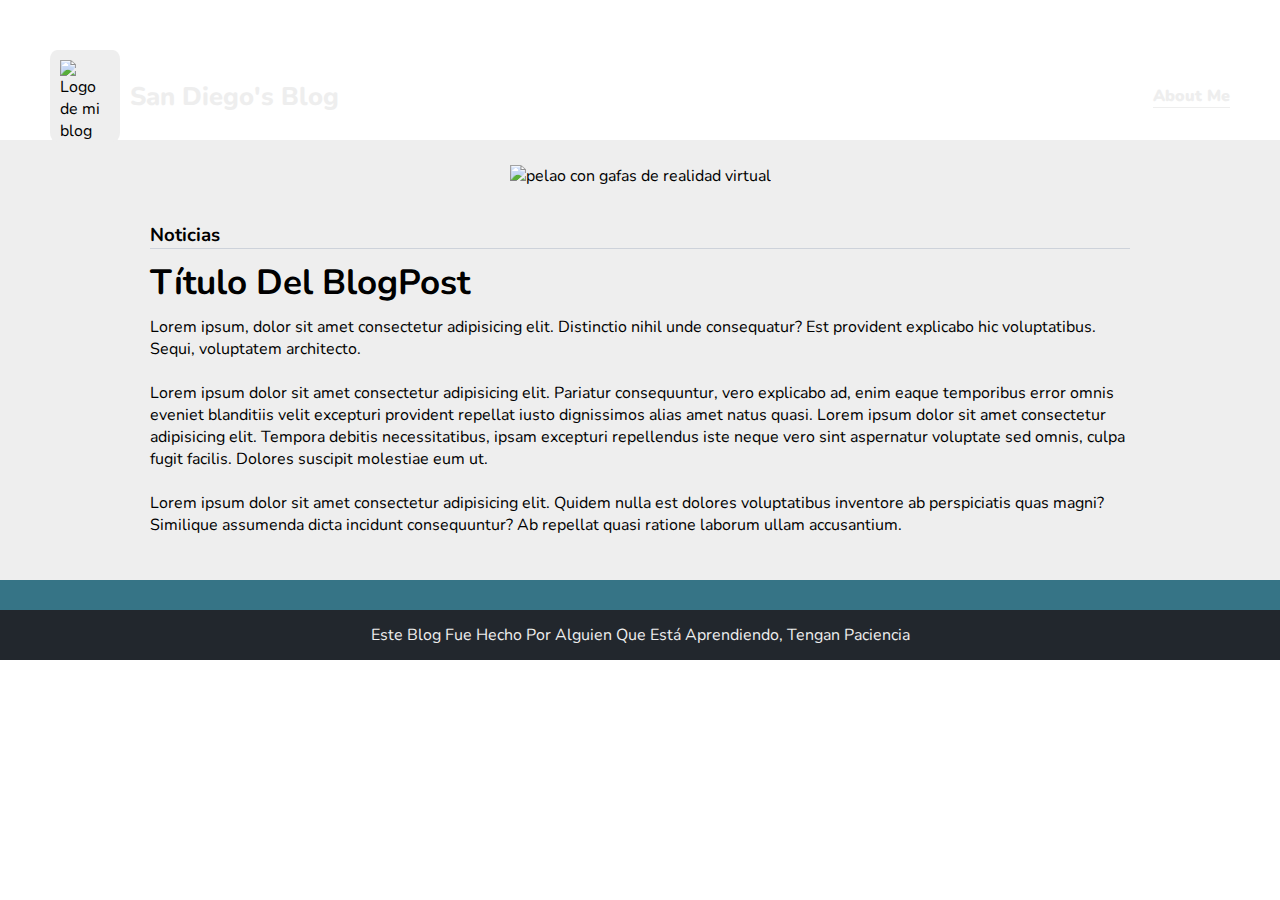
==== blog.html @ 68a1a132 "agregué estilos a todo" ====
<!DOCTYPE html>
<html lang="en">
<head>
    <meta charset="UTF-8">
    <meta http-equiv="X-UA-Compatible" content="IE=edge">
    <meta name="viewport" content="width=device-width, initial-scale=1.0">
    <title>Mi Blog</title>
    <link rel="preconnect" href="https://fonts.googleapis.com">
    <link rel="preconnect" href="https://fonts.gstatic.com" crossorigin>
    <link href="https://fonts.googleapis.com/css2?family=Alumni+Sans:ital,wght@0,100;0,400;0,500;0,700;1,100;1,300;1,500;1,700&family=Cormorant+Garamond:ital,wght@0,300;0,400;0,500;0,600;0,700;1,300;1,400;1,500;1,600;1,700&family=DM+Sans:wght@400;500;700&family=Inter:wght@300;500&family=Nunito:ital,wght@0,200;0,300;0,400;0,500;0,600;0,700;0,800;0,900;1,200;1,300;1,400;1,500;1,600;1,700;1,800;1,900&family=Quicksand:wght@300;500;700&display=swap" rel="stylesheet">
    <link rel="stylesheet" href="./css/main.css">
    <link rel="stylesheet" href="./css/font/flaticon.css">
</head>
<body>
    <div class="body-container">
        <header>
            <section class="header-icons-container">
                <div class="icons">
                    <a href="https://www.facebook.com/profile.php?id=100003542320731"><div class="flaticon-001-facebook"></div></a>
                    <a href="https://twitter.com/Dieego4742"><div class="flaticon-002-twitter"></div></a>
                    <a href="https://www.instagram.com/diego.rodriguez47/"><div class="flaticon-011-instagram"></div></a>
                    <a href="https://www.linkedin.com/in/diego-fernando-rodr%C3%ADguez-mart%C3%ADnez-a84443157"><div class="flaticon-010-linkedin"></div></a>
                    <a href="https://wa.me/+573172488254"><div class="flaticon-008-whatsapp"></div></a>
                </div>
            </section>
            <nav>
                <a href="./index.html" class="nav-logo-container">
                    <div class="logo-container"><img src="https://cdn-icons-png.flaticon.com/512/1069/1069159.png" alt="Logo de mi blog"></div>
                    <p href="">San Diego's Blog</p>
                </a>
                <section class="profile-link">
                    <a href="./perfil.html">About Me</a>
                </section>
            </nav>
        </header>
            
        <main class="main-container-blog">
            <section class="grid-container blogpost-img-container">
                <img src="https://github.com/degranda/Platzi-blog/blob/master/Clase%2018%20(blogs%20seccion%20posts)/assets/img/post-1.png?raw=true" alt="pelao con gafas de realidad virtual">
            </section>
            <section class="blogpost-main-container">
                <div class="grid-container">
                    <h3>Noticias</h3>
                    <article>
                        <h1>Título Del BlogPost</h1>
                        <p>Lorem ipsum, dolor sit amet consectetur adipisicing elit. Distinctio nihil unde consequatur? Est provident explicabo hic voluptatibus. Sequi, voluptatem architecto.</p>
                        <br>Lorem ipsum dolor sit amet consectetur adipisicing elit. Pariatur consequuntur, vero explicabo ad, enim eaque temporibus error omnis eveniet blanditiis velit excepturi provident repellat iusto dignissimos alias amet natus quasi. Lorem ipsum dolor sit amet consectetur adipisicing elit. Tempora debitis necessitatibus, ipsam excepturi repellendus iste neque vero sint aspernatur voluptate sed omnis, culpa fugit facilis. Dolores suscipit molestiae eum ut.</br></p>
                        <br>Lorem ipsum dolor sit amet consectetur adipisicing elit. Quidem nulla est dolores voluptatibus inventore ab perspiciatis quas magni? Similique assumenda dicta incidunt consequuntur? Ab repellat quasi ratione laborum ullam accusantium.</br></p>
                    </article>
                </div>
            </section>
            <section class="contact-main-container">
                <div class="grid-container">
                    <img src="" alt="">
                    <div class="contact-left">
                        <a href=""></a>
                        <p></p>
                    </div>
                </div>
                <div>
                    <img src="" alt="">
                    <div class="contact-right">
                        <a href=""></a>
                        <p></p>
                    </div>
                </div>
            </section>            
        </main>

        <footer>
            <p>Este Blog Fue Hecho Por Alguien Que Está Aprendiendo, Tengan Paciencia</p>
        </footer>
    </div>

</body>
</html>
---- css/main.css ----
/*
1. Posicionamiento
2. Modelo de caja (Box model)
3. Tipografía
4. Visuales
5. Miscelaneos Otros (Nuevas reglas de CSS)
*/
:root{
    /*Colores*/
    --color1: #e47ea1;
    --color2: #eeeeee;
    --color3: #367486;
    --color4: #47cfac;
}

*{
    margin: 0;
    padding: 0;
    box-sizing: border-box;
}
html{
    font-family: 'Nunito', sans-serif;
    scroll-behavior: smooth;
}

body{
    margin: 0;
    padding: 0;  
}
.home-body{
    position: fixed;
    top: 0;
    bottom: 0;
    left: 0;
    right: 0;
}
a{
    text-decoration: none;
    display: inline;
    color: black;
}
header{
    width: 100%;
    height: 50px + 90px;
    display: grid;
    grid-template-rows: 50px 90px;
}
.grid-container{
    max-width: 980px;
    margin: auto;
}
img:hover{
    transition: transform 1s;
    transform: scale(1.025);
}
img:not(:hover){
    transition: transform 1s;
    transform: scale(1);
}
button:hover{
    transition: transform 1s;
    transform: scale(1.025);
}
button:not(:hover){
    transition: transform 1s;
    transform: scale(1);
}

header .header-icons-container{
    width: 100%;
    height: 50px;
    display: grid;
}
header .header-icons-container .icons{
    width: 300px;
    height: auto;
    display: flex;
    justify-items: flex-end;
    align-items: center;
    justify-content: space-between;
    justify-self: end;
    margin-right: 50px;
}
header .icons div{
    filter: invert(100%);
}
.icons a div:hover{
    filter: invert(50%);
    transition: transform 1s;
    transform: scale(1.25);
}
.icons a div:not(:hover){
    transition: transform 1s;
    transform: scale(1);
}


nav{
    display: grid;
    grid-template-columns: 1fr 1fr;
    height: 90px;
}
nav .nav-logo-container{
    margin-left: 50px;
    align-self: center;
    justify-self: start;
    display: flex;
    align-items: center;
}
.nav-logo-container p{
    margin-left: 10px;
    display: inline-block;
    color: var(--color2);
    font-size: 1.6rem;
    font-weight: 800;
}
.nav-logo-container:hover{
    transition: transform 1s;
    transform: scale(1.03);
}
.nav-logo-container:not(:hover){
    transition: transform 1s;
    transform: scale(1);
}
nav .nav-logo-container p:hover{
    color: var(--color3);
}

nav .nav-logo-container .logo-container{
    width: 70px;
    background-color: var(--color2);
    border-radius: 10%;
    padding: 0 10px;
}
nav .nav-logo-container img{
    width: 50px;
    margin-top: 10px;
    /* opacity: 20%; */
}

nav .profile-link{
    align-self: center;
    justify-self: end;
    margin-right: 50px;
}
nav .profile-link a{
    color: var(--color2);
    font-weight: 900;
    border-bottom: 1px solid var(--color2);
}
nav .profile-link:hover{
    transition: transform 1s;
    transform: scale(1.25);
}
nav .profile-link:not(:hover){
    transition: transform 1s;
    transform: scale(1);
}
nav .profile-link a:hover{
    color: var(--color3);
    border-bottom: 1px solid var(--color3);
}
.body-container{
    width: 100%;
    height: 100%;
    background-image: url("https://3.bp.blogspot.com/--3aBhO_XLDM/X4PIoPoYymI/AAAAAAAADyc/OTYgVNzAKJAelo0UCLrJmM8iB6n-rgcPQCNcBGAsYHQ/w919/nature-minimalist-scenery-silhouette-uhdpaper.com-4K-8.307-wp.thumbnail.jpg");
    background-repeat: no-repeat;
    background-position: center;
    background-size: cover;

}


.main-container{
    display: grid;
    grid-template-columns: 1fr 4fr 1fr;
    height: 100%;
}
.main-container section{
    display: grid;
    grid-column: 2;
    place-items: center;
    height: 350px;
    margin-top: 80px;

}
.welcome{
    color: var(--color2);
    font-size: 2rem;
    margin: 50px auto;
    justify-content: center;
}
.welcome h1{
    font-weight: 800;
}
.join{
    font-size: 1.2rem;
    font-weight: 700;
    position: absolute;
    bottom: 0;
    margin: 50px auto;
    text-align: center;
    background-color: var(--color3);
    border: 1px solid var(--color3);
    border-radius: 20px;
    width: 140px;
    padding: 5px 3px;
    font-family: 'Nunito', sans-serif;
}
.join:hover{
    background-color: var(--color2);
    border: 1px solid var(--color2);
}

/* --------------------------------------- */

.main-container-blogs{
    display: grid;
    height: auto;
    background-color: var(--color2);
    
}
.blogs-news-container{
    background-color: #e6e9ed;
    padding: 0 50px 40px;
    margin: 25px auto;
}
.blogs-main-new{
    display: grid;
    grid-template-columns: 2fr 1fr;
    grid-template-rows: 2fr;
}
.blogs-main-new h3{
    margin: 10px 0;
    font-size: 1.4rem;
    font-weight: 800;
}
.blogs-news-img-container{
    grid-column: 1;
}
.blogs-news-img-container img{
    width: 85%;
}
.blogs-news-info-container{
    grid-column: 2;
}
.blogs-news-info-container h2{
    margin: 10px 0;
    font-size: 1.6rem;
    font-weight: 900;
}
.blogs-news-info-container p{
    margin-bottom: 35px;
}
.blogs-button{
    border: 1px solid var(--color3);
    padding: 10px 15px;
    font-size: 12px;
}
.blogs-button:hover{
    background-color: var(--color3);
    color: var(--color2);
}

.blogs-posts-container{
    padding: 0 50px 40px;
}
.blogs-posts-container h3{
    border-bottom: 1px solid #cdd2da;
    padding-bottom: 20px;
    text-align: center;
    font-size: 1.7rem;
    font-weight: 900;
}
.blogs-posts-container .post-container{
    display: inline-block;
    padding-left: 10px;
    max-width: 30%;
    margin: 20px 0;
}
.blogs-posts-container h4{
    margin: 5px 0 8px;
    font-weight: 900;
}
.blogs-posts-container .post-container p{
    margin-bottom: 35px;
}
.blogs-posts-container .post-container img{
    width: 100%;
}

footer{
    width: 100%;
    height: 80px;
    border-top: 30px solid var(--color3);
    text-align: center;
}
footer p{
    background-color: #22272d;
    color: var(--color2);
    height: 100%;
    padding-top: 14px;
}

/* --------------------------------------------- */

.main-container-blog{
    display: grid;
    height: auto;
    background-color: var(--color2);
    
}
.blogpost-img-container{
    padding: 25px 50px;
    
}
.blogpost-img-container img{
    width: 100%;
}
.blogpost-main-container{
    padding: 0 50px;
}
.blogpost-main-container h3{
    border-bottom: 1px solid #cdd2da;
    margin: 10px 0;
}
.blogpost-main-container h1{
    margin: 10px 0;
    font-size: 35px;
}
---- css/font/flaticon.css ----
.flaticon-001-facebook{
    width: 36px;
    height: 36px;
    background-image: url("https://cdn-icons-png.flaticon.com/512/1384/1384005.png");
    background-size: cover;
}
.flaticon-002-twitter{
    width: 36px;
    height: 36px;
    background-image: url("https://cdn-icons-png.flaticon.com/512/1384/1384017.png");
    background-size: cover;
}
.flaticon-011-instagram{
    width: 36px;
    height: 36px;
    background-image: url("https://cdn-icons-png.flaticon.com/512/1384/1384015.png");
    background-size: cover;
}
.flaticon-010-linkedin{
    width: 36px;
    height: 36px;
    background-image: url("https://cdn-icons-png.flaticon.com/512/1384/1384014.png");
    background-size: cover;
}
.flaticon-008-whatsapp{
    width: 36px;
    height: 36px;
    background-image: url("https://cdn-icons-png.flaticon.com/512/1384/1384007.png");
    background-size: cover;
}
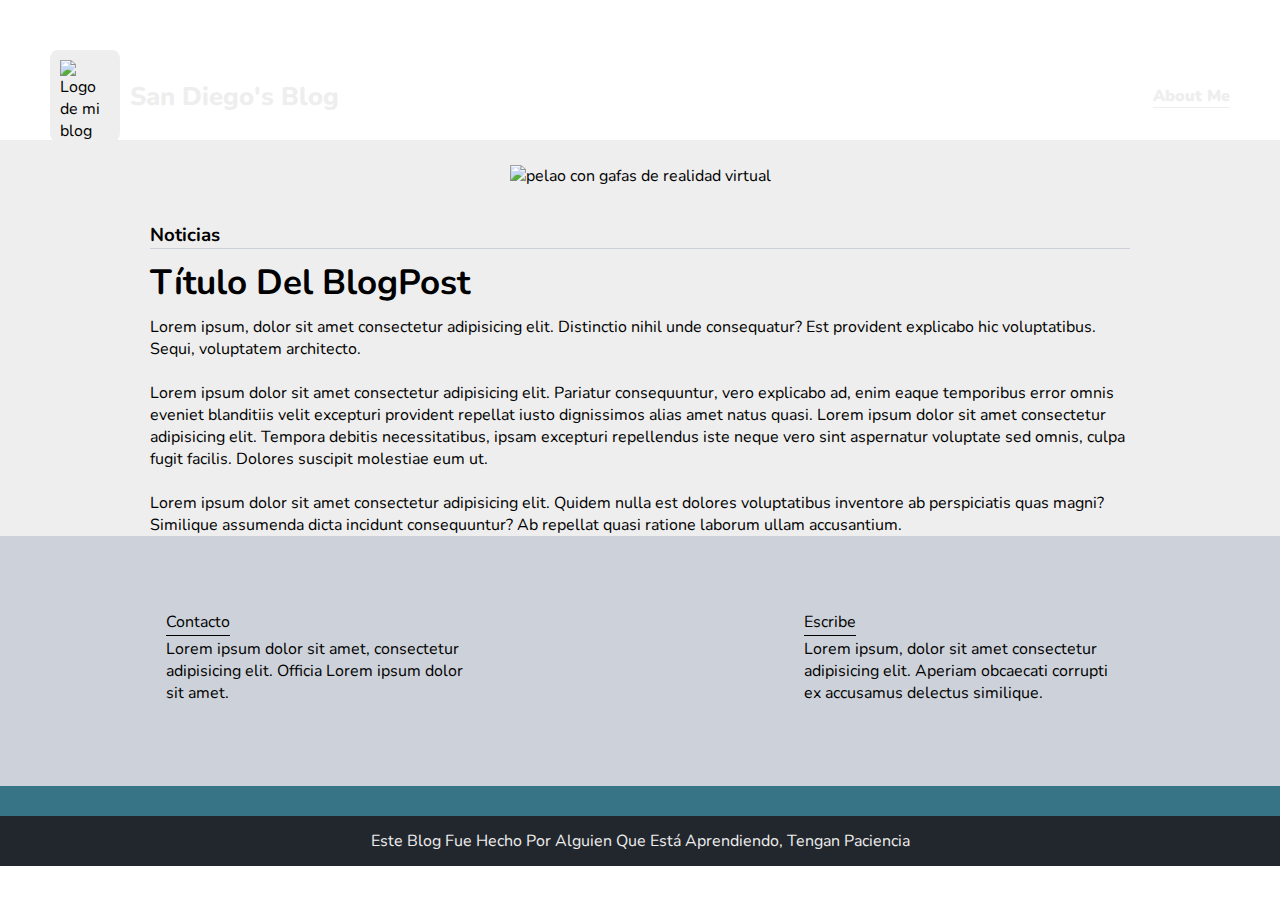
==== commit 02168bc2: "avance sabado 2 de abril" ====
--- a/blog.html
+++ b/blog.html
@@ -50,18 +50,18 @@
                 </div>
             </section>
             <section class="contact-main-container">
-                <div class="grid-container">
-                    <img src="" alt="">
+                <div>
+                    <img src="https://github.com/degranda/Platzi-blog/blob/master/Clase%2022%20(blog%20seccion%20de%20contacto)/assets/img/013-newsletter.png?raw=true" alt="">
                     <div class="contact-left">
-                        <a href=""></a>
-                        <p></p>
+                        <a href="">Contacto</a>
+                        <p>Lorem ipsum dolor sit amet, consectetur adipisicing elit. Officia Lorem ipsum dolor sit amet.</p>
                     </div>
                 </div>
                 <div>
-                    <img src="" alt="">
+                    <img src="https://github.com/degranda/Platzi-blog/blob/master/Clase%2022%20(blog%20seccion%20de%20contacto)/assets/img/006-like.png?raw=true" alt="">
                     <div class="contact-right">
-                        <a href=""></a>
-                        <p></p>
+                        <a href="">Escribe</a>
+                        <p>Lorem ipsum, dolor sit amet consectetur adipisicing elit. Aperiam obcaecati corrupti ex accusamus delectus similique.</p>
                     </div>
                 </div>
             </section>            
--- a/css/main.css
+++ b/css/main.css
@@ -327,4 +327,59 @@
 .blogpost-main-container h1{
     margin: 10px 0;
     font-size: 35px;
+}
+
+.contact-main-container{
+    width: 100%;
+    min-height: 250px;
+    background-color: #cdd2da;
+    text-align: center;
+    padding-bottom: 50px;
+}
+.contact-main-container div{
+    display: inline-block;
+    width: 49.5%;
+    height: 100%;
+}
+.contact-main-container div a{
+    border-bottom: 1px solid black;
+    padding-bottom: 2px;
+}
+.contact-main-container div p{
+    margin-top: 5px;
+}
+.contact-main-container .contact-left, .contact-right{
+    text-align: initial;
+    margin-top: 75px;
+}
+.contact-main-container div img{
+    width: 100px;
+}
+
+/* -------------------------------------------- */
+
+.profile-main-container{
+    padding: 40px 40px;
+    background-color: #e6e9ed;
+    margin-bottom: 50px;
+}
+.profile-main-container img{
+    width: 220px;
+    margin-right: 30px;
+}
+.profile-main-container .profile-container{
+    display: flex;
+    align-items: center;
+}
+.profile-main-projects{
+    padding: 0 50px 40px;
+}
+.profile-main-proyects h3{
+    border-bottom: 1px solid #cdd2da;
+    padding-bottom: 35px;
+    text-align: center;
+}
+.proyects-main-container{
+    display: grid;
+    grid-template-columns: 1fr 1fr 1fr;
 }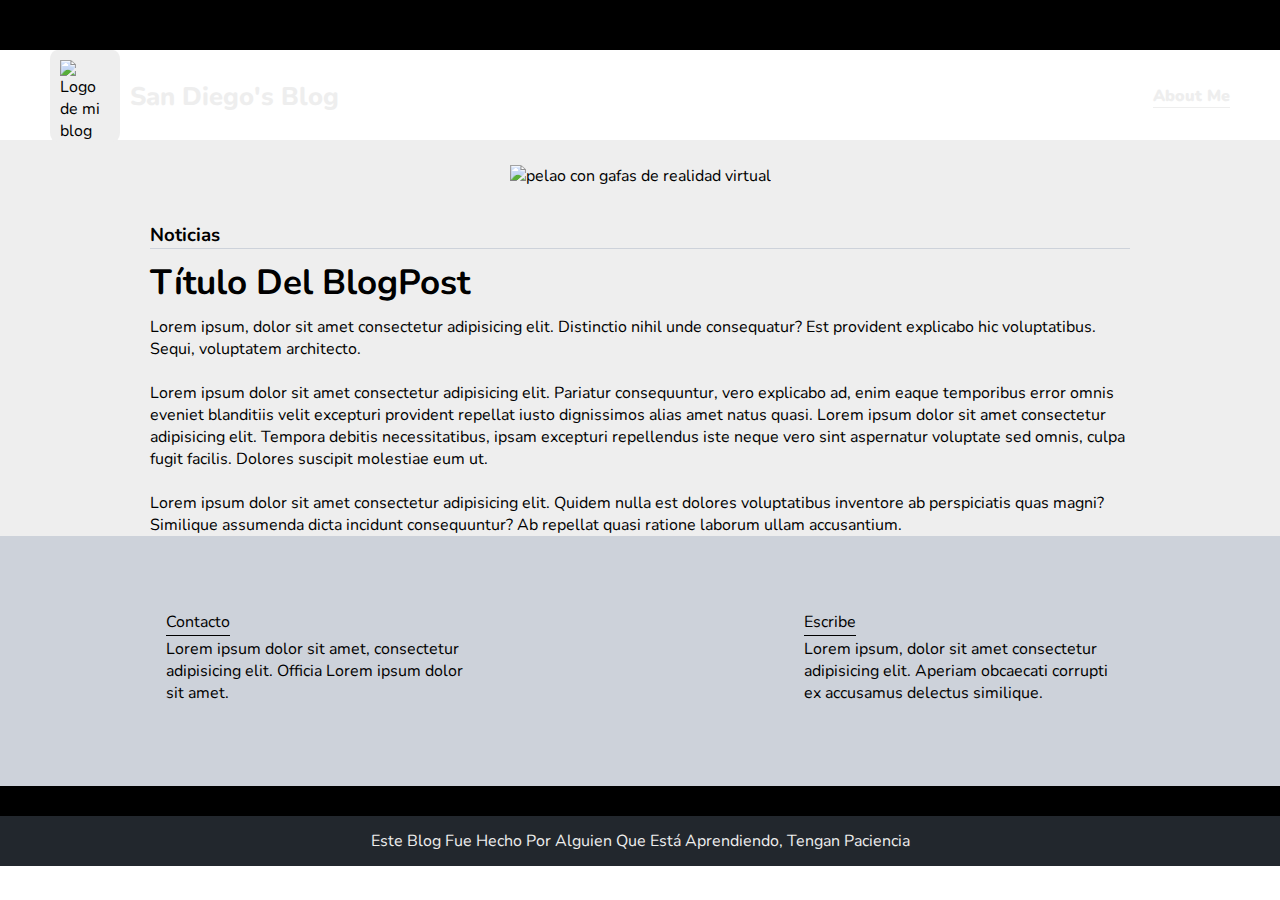
==== commit cd02fb8d: "casi terminado el blog con queries" ====
--- a/blog.html
+++ b/blog.html
@@ -10,6 +10,7 @@
     <link href="https://fonts.googleapis.com/css2?family=Alumni+Sans:ital,wght@0,100;0,400;0,500;0,700;1,100;1,300;1,500;1,700&family=Cormorant+Garamond:ital,wght@0,300;0,400;0,500;0,600;0,700;1,300;1,400;1,500;1,600;1,700&family=DM+Sans:wght@400;500;700&family=Inter:wght@300;500&family=Nunito:ital,wght@0,200;0,300;0,400;0,500;0,600;0,700;0,800;0,900;1,200;1,300;1,400;1,500;1,600;1,700;1,800;1,900&family=Quicksand:wght@300;500;700&display=swap" rel="stylesheet">
     <link rel="stylesheet" href="./css/main.css">
     <link rel="stylesheet" href="./css/font/flaticon.css">
+    <link rel="stylesheet" href="./css/media-queries.css">
 </head>
 <body>
     <div class="body-container">
@@ -50,14 +51,14 @@
                 </div>
             </section>
             <section class="contact-main-container">
-                <div>
+                <div class="contact-container">
                     <img src="https://github.com/degranda/Platzi-blog/blob/master/Clase%2022%20(blog%20seccion%20de%20contacto)/assets/img/013-newsletter.png?raw=true" alt="">
                     <div class="contact-left">
                         <a href="">Contacto</a>
                         <p>Lorem ipsum dolor sit amet, consectetur adipisicing elit. Officia Lorem ipsum dolor sit amet.</p>
                     </div>
                 </div>
-                <div>
+                <div class="contact-container">
                     <img src="https://github.com/degranda/Platzi-blog/blob/master/Clase%2022%20(blog%20seccion%20de%20contacto)/assets/img/006-like.png?raw=true" alt="">
                     <div class="contact-right">
                         <a href="">Escribe</a>
--- a/css/main.css
+++ b/css/main.css
@@ -9,7 +9,7 @@
     /*Colores*/
     --color1: #e47ea1;
     --color2: #eeeeee;
-    --color3: #367486;
+    --color3: #000;
     --color4: #47cfac;
 }
 
@@ -39,9 +39,11 @@
     display: inline;
     color: black;
 }
+.main-container .join a{
+    color: var(--color3);
+}
 header{
     width: 100%;
-    height: 50px + 90px;
     display: grid;
     grid-template-rows: 50px 90px;
 }
@@ -70,10 +72,10 @@
     width: 100%;
     height: 50px;
     display: grid;
+    background-color: var(--color3);
 }
 header .header-icons-container .icons{
     width: 300px;
-    height: auto;
     display: flex;
     justify-items: flex-end;
     align-items: center;
@@ -200,16 +202,19 @@
     bottom: 0;
     margin: 50px auto;
     text-align: center;
-    background-color: var(--color3);
-    border: 1px solid var(--color3);
+    background-color: var(--color2);
+    border: 1px solid var(--color2);
     border-radius: 20px;
     width: 140px;
     padding: 5px 3px;
     font-family: 'Nunito', sans-serif;
 }
 .join:hover{
-    background-color: var(--color2);
-    border: 1px solid var(--color2);
+    background-color: var(--color3);
+    border: 1px solid var(--color3);
+}
+.join a:hover{
+    color: var(--color2);
 }
 
 /* --------------------------------------- */
@@ -334,9 +339,14 @@
     min-height: 250px;
     background-color: #cdd2da;
     text-align: center;
-    padding-bottom: 50px;
-}
-.contact-main-container div{
+    padding-bottom: 20px;
+}
+.contact-main-container  .contact-container{
+    display: inline-block;
+    width: 49.5%;
+    height: 100%;
+}
+.contact-main-container  .contact-container div{
     display: inline-block;
     width: 49.5%;
     height: 100%;
@@ -382,4 +392,8 @@
 .proyects-main-container{
     display: grid;
     grid-template-columns: 1fr 1fr 1fr;
+}
+.proyect-container{
+    margin: 20px auto;
+    padding: 0 10px;
 }--- a/css/media-queries.css
+++ b/css/media-queries.css
@@ -0,0 +1,93 @@
+@media (max-width: 900px){
+    .blogs-main-new{
+        grid-template-columns: 1fr;
+        grid-template-rows: 3fr;
+    }
+    .blogs-news-img-container{
+        grid-row: 2;
+    }
+    .blogs-news-info-container{
+        grid-area: 3 / 1;
+    }
+    .blogs-posts-container{
+        margin: 0 auto;
+    }
+    .blogs-posts-container .post-container{
+        max-width: 45%;
+    }
+}
+
+@media (max-width: 600px){
+    .blogs-posts-container .post-container{
+        max-width: 95%;
+    }
+
+    header{
+        grid-template-rows: 35px 70px;
+    }
+    .header-icons-container{
+        height: 35px;
+    }
+    nav{
+        height: 70px;
+    }
+
+    header nav .nav-logo-container p{
+        display: none;
+    }
+
+    header .header-icons-container{
+        height: 35px;
+    }
+    header .header-icons-container .icons{
+        width: 180px;
+        justify-content: end;
+    }
+    header .icons div{
+        width: 25px;
+        height: 25px;
+        margin: 0 5px;
+    }
+
+    nav .nav-logo-container .logo-container{
+        width: 60px;
+    }
+    nav .nav-logo-container .logo-container img{
+        height: 40px;
+        width: 40px;
+    }
+
+    .blogpost-main-container .grid-container article{
+        margin-bottom: 30px;
+    }
+
+    .contact-main-container div img{
+        width: 50px;
+    }
+    .contact-main-container .contact-container{
+        margin: 20px 0 0;
+        padding: 0 20px;
+    }
+    .contact-main-container  .contact-container div{
+        display: block;
+        width: 100%;
+        height: 50%;
+    }
+    .contact-main-container .contact-left, .contact-right{
+        text-align: initial;
+        margin: 20px;
+    }
+
+
+    .proyects-main-container{
+        grid-template-columns: 1fr;
+        grid-template-rows: 3fr;
+    }
+    .proyects-main-container .proyect-container{
+        padding: 0 25px;
+    }
+
+     footer p{
+        padding-top: 5px;
+    }
+}